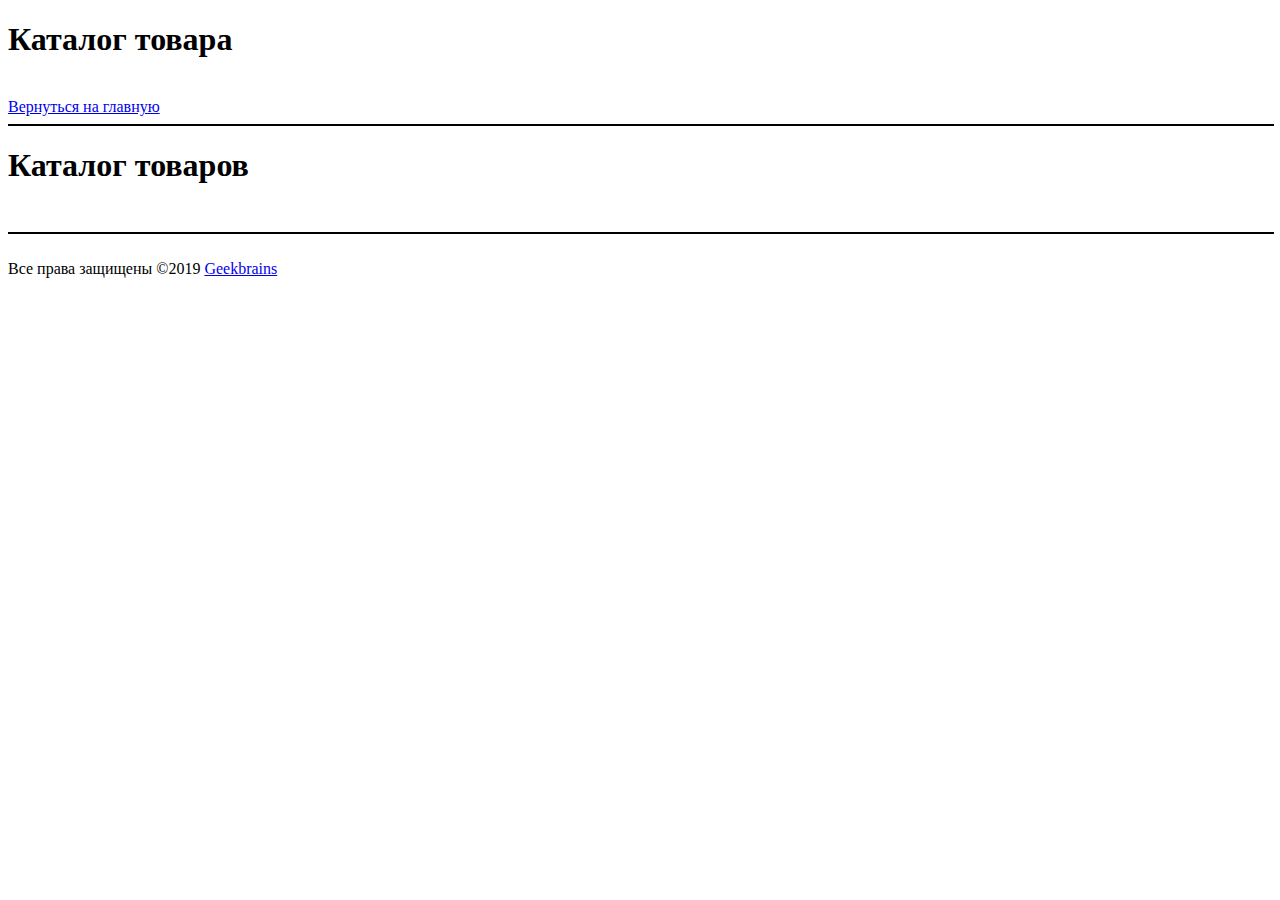
==== catalog.html @ d260745a "урок 2" ====
<!DOCTYPE html>
<html lang="en">
<head>
    <meta charset="UTF-8">
    <title>Каталог</title>
</head>
<body>
    <h1>Каталог товара</h1>
    <br> <a href="../index.html">Вернуться на главную</a>
    <br><hr align="center" width="100%" color="black" />
    <h1>Каталог товаров</h1>
    <br><hr align="center" width="100%" color="black" />
     <br>Все права защищены &copy;2019 <a href="geekbrains.ru/">Geekbrains</a> 
</body>
</html>
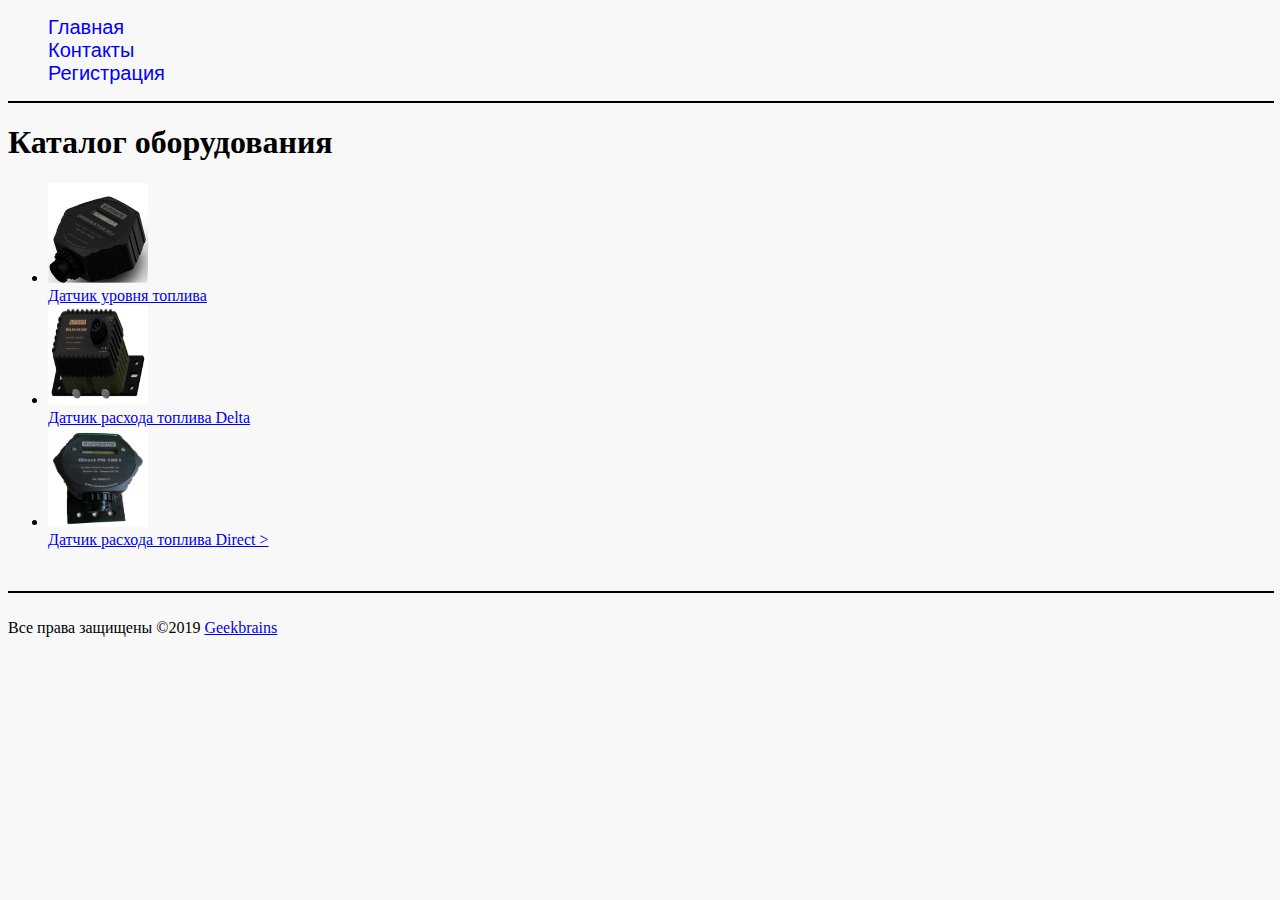
==== commit 8a4fb091: "делаю коммит" ====
--- a/catalog.html
+++ b/catalog.html
@@ -1,15 +1,39 @@
 <!DOCTYPE html>
 <html lang="en">
+
 <head>
     <meta charset="UTF-8">
     <title>Каталог</title>
+    <link rel="stylesheet" href="/css/style.css">
 </head>
+
 <body>
-    <h1>Каталог товара</h1>
-    <br> <a href="../index.html">Вернуться на главную</a>
-    <br><hr align="center" width="100%" color="black" />
-    <h1>Каталог товаров</h1>
-    <br><hr align="center" width="100%" color="black" />
-     <br>Все права защищены &copy;2019 <a href="geekbrains.ru/">Geekbrains</a> 
-</body>
+   
+    <ul class="menu">
+        <li> <a href="index.html">Главная</a> </li>
+        <li> <a href="contacts.html">Контакты</a> </li>
+        <li><a href="registr.html">Регистрация</a></li>
+    </ul>
+    <hr align="center" width="100%" color="black" />
+    <h1>Каталог оборудования</h1>
+    <ul>
+        <li>
+            
+            <img src="img/dominator.jpg" alt="Датчик уровня топлива" title="ДУТ" width="100" height="100">
+            <br><a href="catalog/dyt.html" target="_blank" border="0">Датчик уровня топлива</a>
+        </li>
+           <li>
+            <img src="img/delta.png" alt="Датчик расхода топлива Delta" title="Delta" width="100" height="100">
+            <br><a href="catalog/delta.html" target="_blank" border="0">Датчик расхода топлива Delta</a></li>
+        
+        <li> 
+            <img src="img/direct.jpg" alt="Датчик расхода топлива Direct" title="Direcr" width="100" height="100">
+            <br><a href="catalog/direct.html" target="_blank" border="0">Датчик расхода топлива Direct ></a></li>
+       
+    </ul>
+    <br>
+    <hr align="center" width="100%" color="black" />
+   <br>Все права защищены &copy;2019 <a href="https://geekbrains.ru/" target="_blank">Geekbrains</a> </body>
+
+
 </html>--- a/css/style.css
+++ b/css/style.css
@@ -0,0 +1,56 @@
+body{
+    background: #f8f8f8
+}
+
+.menu  {
+    list-style: none
+}
+.menu a {
+    color: blue;
+    text-decoration: none;
+    font-size: 20px;
+    font-family: sans-serif;
+}
+.menu a:hover{
+    text-decoration: underline;
+}
+
+
+.h3all {
+    color: black;
+    font-size: 18px;
+    font-weight: 400;
+    background-color: #eaeaea
+    
+}
+
+.short {
+    color: #707070;
+    font-size: 14px;
+    font-style: italic;
+    line-height: 16px;
+}
+
+}
+.detailed {
+    
+    color: #484343;
+    font-size: 16px;
+    font-weight: 400;
+    line-height: 24px;
+    text-align: left;
+}
+
+.specifications {
+     color: #707070;
+    font-size: 12px;
+    font-style: oblique;
+    line-height: 14px;
+}
+
+input {
+    font-size: 12px;
+    width: auto;
+    border-color: blue;
+    
+}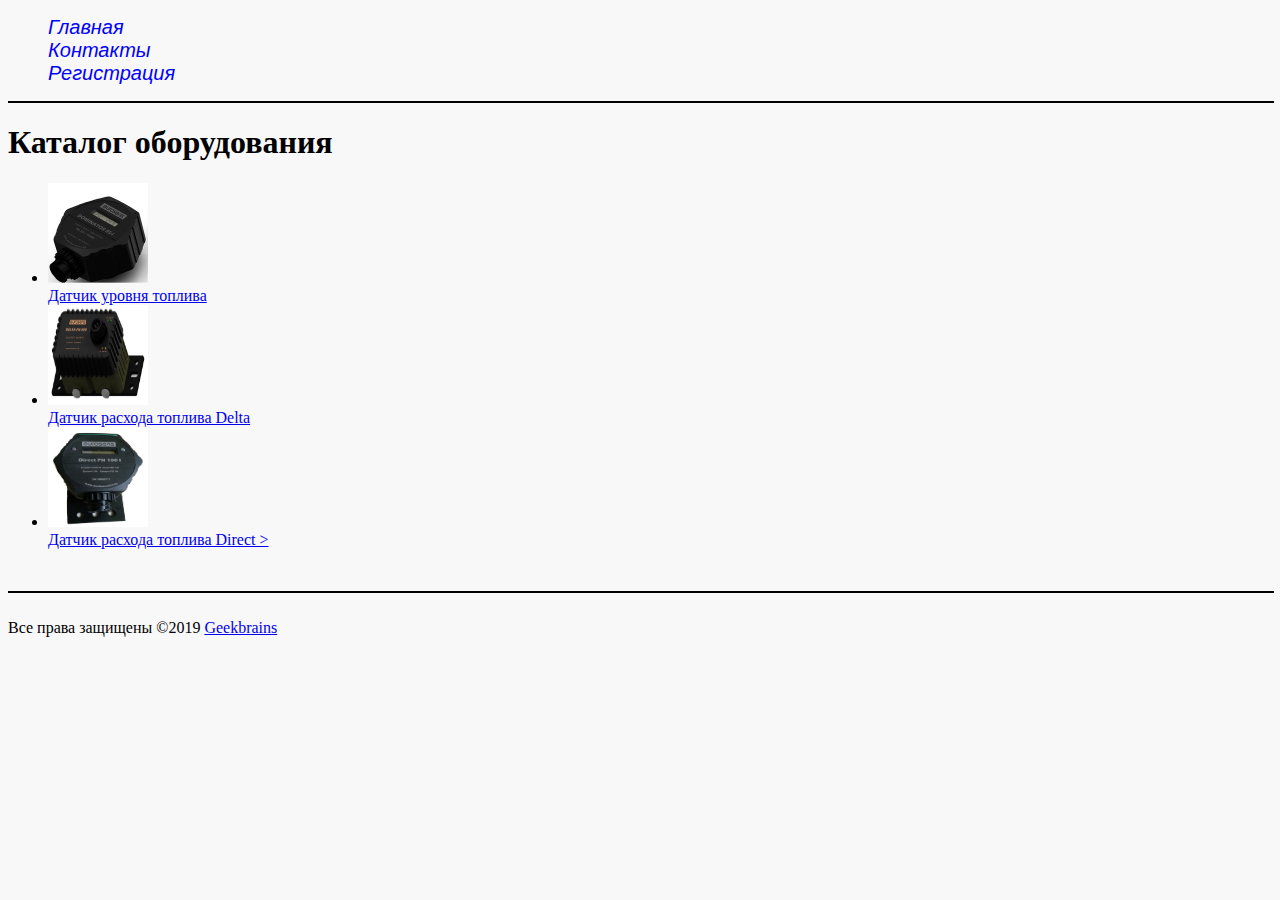
==== commit d9661779: "доработки" ====
--- a/catalog.html
+++ b/catalog.html
@@ -4,7 +4,7 @@
 <head>
     <meta charset="UTF-8">
     <title>Каталог</title>
-    <link rel="stylesheet" href="/css/style.css">
+    <link rel="stylesheet" href="css/style.css">
 </head>
 
 <body>
--- a/css/style.css
+++ b/css/style.css
@@ -9,13 +9,14 @@
     color: blue;
     text-decoration: none;
     font-size: 20px;
+    font-style: italic;
     font-family: sans-serif;
 }
 .menu a:hover{
     text-decoration: underline;
 }
 
-
+/*
 .h3all {
     color: black;
     font-size: 18px;
@@ -53,4 +54,36 @@
     width: auto;
     border-color: blue;
     
-}+}
+body {
+    
+}
+*/
+
+.h3all, .detailed, .specifications{
+    text-decoration-color: black;
+    font-size: 18px;
+    font-weight: 400;
+    background-color: #eaeaea;
+}
+
+.short{
+    text-decoration-color:#707070 ;
+    font-size: 14px;
+    font-style: italic;
+    line-height: 16px;
+}
+.
+.detailed {
+    text-decoration-color: #484343;
+    font-size: 16px;
+    font-weight: 400;
+    line-height: 24px;
+    text-align: left;
+}
+
+.ulclass li {
+    text-decoration-color: red
+}
+
+
